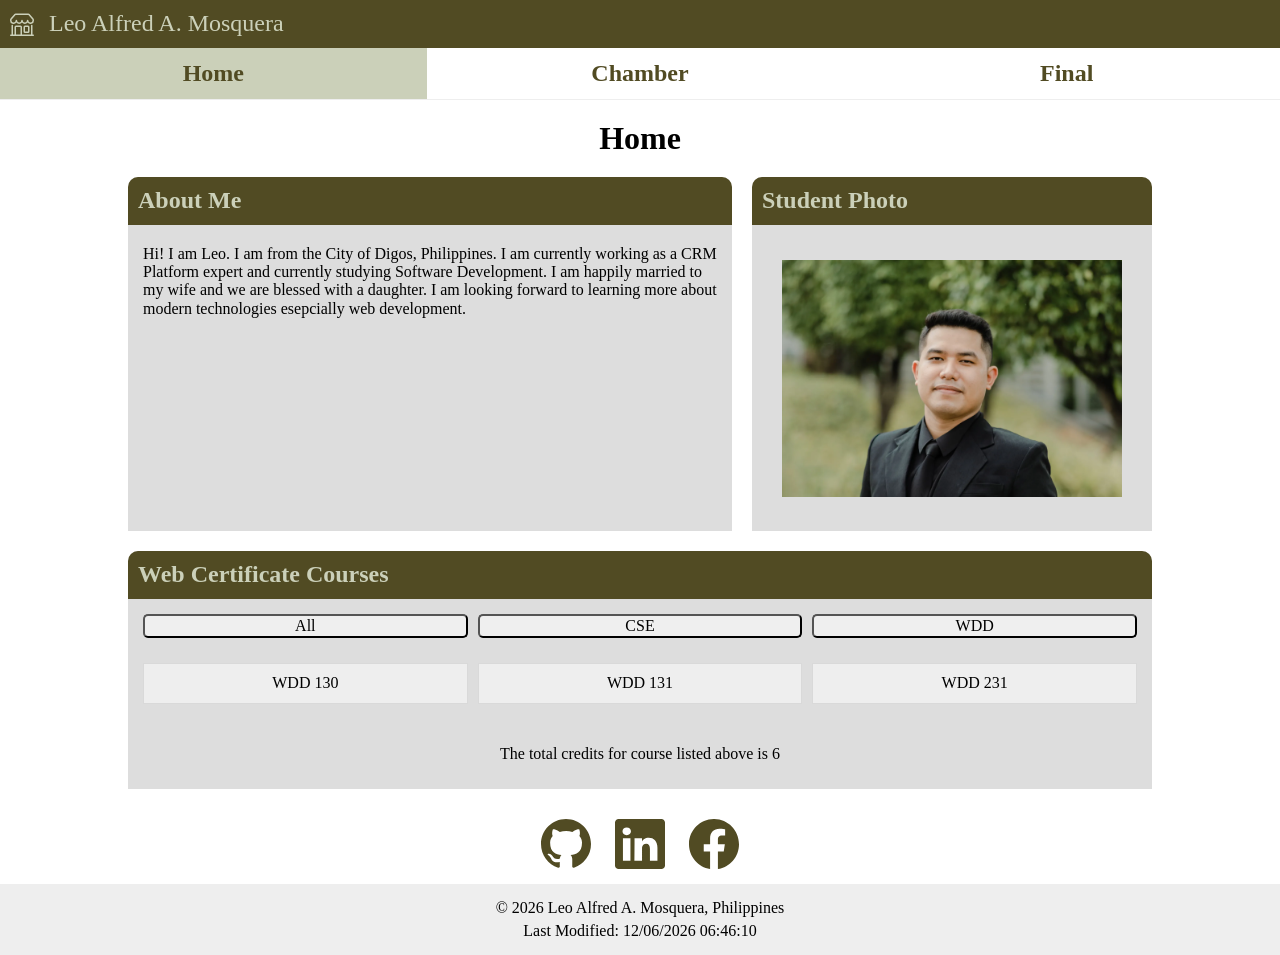
==== index.html @ c3fbac09 "social links update" ====
<!DOCTYPE html>
<html lang="en">

<head>
    <meta charset="UTF-8">
    <meta name="viewport" content="width=device-width, initial-scale=1.0">
    <title>WDD 231 - Leo Alfred A. Mosquera</title>
    <meta name="description"
        content="Homepage for my WDD 231: Web Frontend Development at Brigham Young University - Idaho">
    <meta name="author" content="Leo Alfred A. Mosquera">

    <link href="./styles/normalize.css" rel="stylesheet">
    <link href="./styles/base.css" rel="stylesheet">
    <link href="./styles/large.css" rel="stylesheet">

    <script src="./scripts/index.js" defer></script>
</head>

<body>
    <header>
        <img src="./images/shop.svg" alt="personal-logo" id="personalLogo">
        <span id="myName">Leo Alfred A. Mosquera</span>
        <span id="hmbrgrBtn" class="hmbrgrBtn"></span>
    </header>
    <nav>
        <a class="navItem current" href="#">Home</a>
        <a class="navItem" href="#">Chamber</a>
        <a class="navItem" href="#">Final</a>
    </nav>
    <main>
        <h1>Home</h1>
        <section id="aboutMe" class="sectionCard">
            <h2>About Me</h2>
            <p>Hi! I am Leo. I am from the City of Digos, Philippines. I am currently working as a CRM Platform
                expert and
                currently studying Software Development. I am happily married to my wife and we are blessed with a
                daughter. I am looking forward to learning more about modern technologies esepcially web
                development.</p>
        </section>
        <section id="studentPhoto" class="sectionCard">
            <h2>Student Photo</h2>
            <img src="./images/profile.webp" alt="my-photo" width="400">
        </section>
        <section id="courses" class="sectionCard">
            <h2>Web Certificate Courses</h2>
            <div id="buttonSelection">
                <button id="All">All</button>
                <button id="CSE">CSE</button>
                <button id="WDD">WDD</button>
            </div>
            <div id="buttonResults">
                <p>WDD 130</p>
                <p>WDD 131</p>
                <p>WDD 231</p>
            </div>
            <p>The total credits for course listed above is 6 </p>
        </section>
    </main>
    <footer>
        <div id="socialLinks">
            <a href="https://github.com/leoaam24/wdd231"><img src="./images/github.svg" alt="github-icon"
                    width="50"></a>
            <a href="https://www.linkedin.com/in/leo-alfred-mosquera-005425144/"><img src="./images/linkedin.svg"
                    alt="linkedIn-icon" width="50"></a>
            <a href="https://www.facebook.com/leoaam24/"><img src="./images/facebook.svg" alt="facebook-icon"
                    width="50"></a>
        </div>
        <div id="footerText">
            <p>© <span id="currentyear"></span> Leo Alfred A. Mosquera, Philippines</p>
            <p>Last Modified: <span id="lastModified"></span></p>
        </div>
    </footer>
</body>

</html>
---- styles/base.css ----
:root {
    --primary-color: #514b23;
    --secondary-color: #656839;
    --lighter-color: #cbc9ad;
    --non-complement-color: #cbd0b9;
    --other-color: #bddbd0;
}

body {
    display: block;
}

/************************** HEADER **************************/
header {
    display: grid;
    grid-template-columns: 24px auto 44px;
    gap: 15px;
    background-color: var(--primary-color);
    color: var(--non-complement-color);
    padding: 10px;
}

#personalLogo {
    align-self: center;
}

#myName {
    font-size: 24px;
    align-self: center;
}


#hmbrgrBtn {
    align-self: center;
    text-align: center;
    padding: 0;
    margin: 0;
}

.hmbrgrBtn::before {
    content: "\2630";
    font-size: 24px;
}

.hmbrgrBtn.open::before {
    content: "\2716";
    font-size: 24px;
    color: var(--non-complement-color);
}

#hmbrgrBtn:hover {
    cursor: pointer;
}

/************************** NAVIGATION **************************/
nav {
    display: none;
}

nav.open {
    display: flex;
    flex-direction: column;
    justify-content: space-evenly;
    background-color: #eee;
}

.navItem {
    text-align: left;
    max-width: 100%;
    padding: .75rem;
    border: 1px solid black;
    text-decoration: none;
    color: var(--primary-color);
    font-weight: 900;
    font-size: 24px;
    transition: background-color .5s ease;
}

.navItem:hover {
    cursor: pointer;
    background-color: var(--other-color);
}

.navItem.current {
    background-color: var(--non-complement-color);
}


/************************** MAIN **************************/
main {
    display: block;
    max-width: 900px;
    padding: 20px;
}

#aboutMe,
#studentPhoto,
#courses {
    display: block;
    background-color: #dddddd;
    border-top-right-radius: 10px;
    border-top-left-radius: 10px;
    width: 100%;
}

#aboutMe h2,
#studentPhoto h2,
#courses h2 {
    background-color: var(--primary-color);
    color: var(--non-complement-color);
    padding: 10px;
    margin-bottom: 5px;
    border-top-left-radius: 10px;
    border-top-right-radius: 10px;
}

#aboutMe p {
    padding: 15px;
    margin-top: 5px;
    font-weight: 500;
}

#studentPhoto img {
    box-sizing: border-box;
    object-fit: contain;
    padding: 30px;
    max-width: 100%;
}

#buttonSelection {
    display: flex;
    justify-content: space-evenly;
    padding: 10px;
}

#buttonSelection button {
    width: 80%;
    border-radius: 5px;
    margin-right: 5px;
    margin-left: 5px;
}

#buttonResults {
    padding: 10px;
}

#buttonResults p {
    background-color: #eee;
    padding: 10px;
    margin: 5px;
    border: 1px solid #d9d9d9;
    text-align: center;
    font-weight: 500;
}

#courses p {
    text-align: center;
    padding: 10px;
}

/************************** FOOTER **************************/
footer {

    padding: 10px;
}

#socialLinks {
    text-align: center;
    margin: 5px;
}

#footerText {
    background-color: #eee;
    padding: 10px;
}

#footerText p {
    text-align: center;
    margin: 5px;
}

#socialLinks a {
    margin: 10px;
}
---- styles/large.css ----
@media screen and (min-width: 768px) {

    /************************** HEADER **************************/
    #hmbrgrBtn {
        display: none;
    }

    /************************** NAVIGATION **************************/

    nav {
        display: flex;
        border-bottom: 1px solid #eee;
        justify-content: space-evenly;
        flex-direction: row;

    }

    .navItem {
        text-align: center;
        border: none;
        margin: 0;
        width: 100%;
    }

    /************************** MAIN **************************/
    main {
        padding: 20px;
        max-width: 80%;
        display: grid;
        grid-template-columns: 1fr;
        gap: 20px;
        margin: auto;
    }

    main h1 {
        grid-column: 1/3;
        justify-content: center;
        text-align: center;
        margin: 0;
    }

    #aboutMe {
        grid-column: 1/2;
        width: 100%;
    }

    #studentPhoto {
        grid-column: 2/3;
    }

    #courses {
        grid-column: 1/3;
    }

    #aboutMe h2,
    #studentPhoto h2,
    #courses h2 {
        margin-top: 0;
    }

    #buttonResults {
        display: flex;
    }

    #buttonResults p {
        padding: 10px;
        width: 100%;
    }

    /************************** FOOTER **************************/
    footer {
        padding: 0;
    }

    #socialLinks {
        margin: 10px;
    }

}
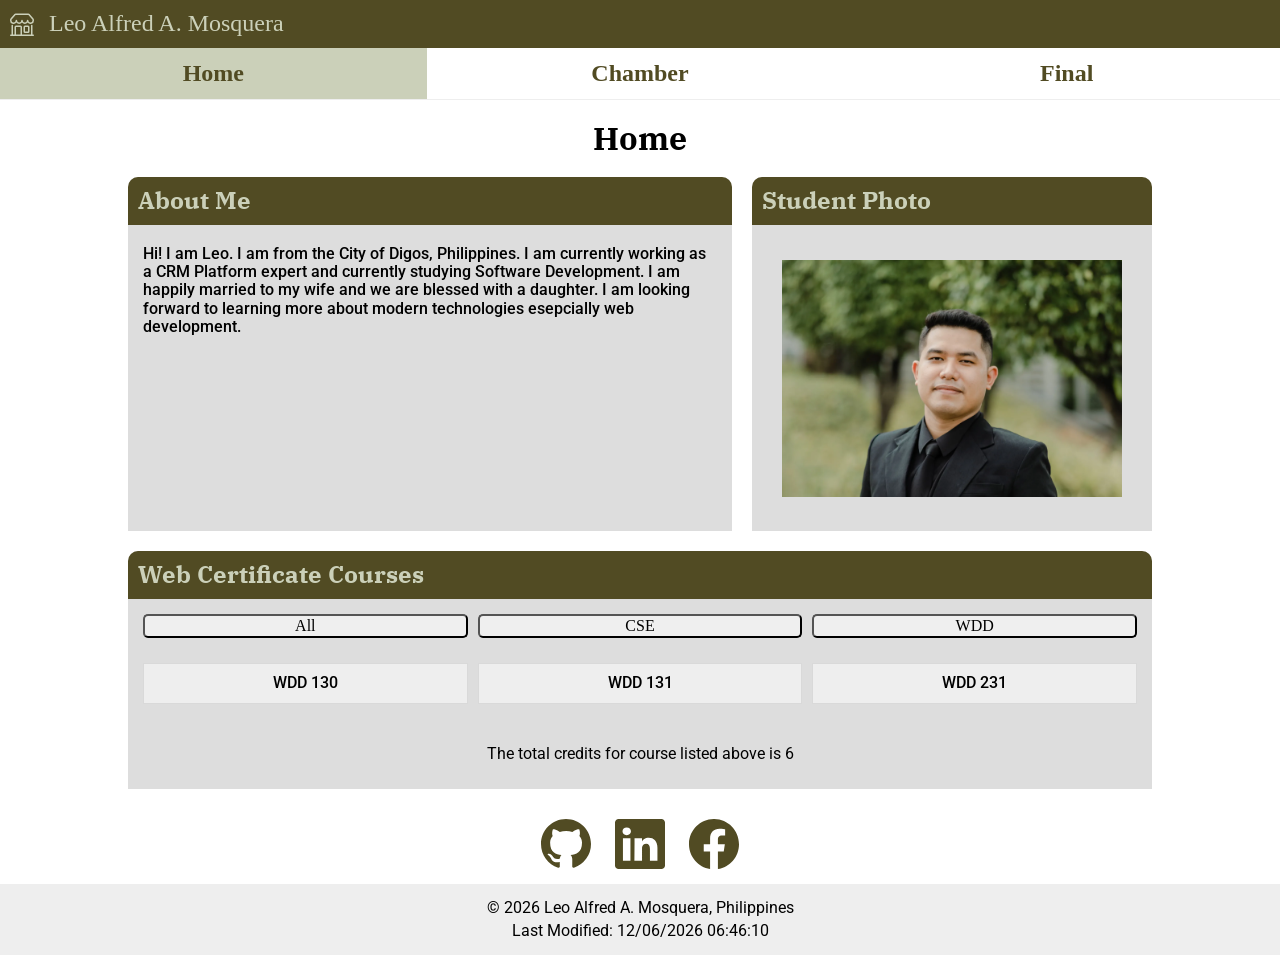
==== commit 3177949e: "adding font update" ====
--- a/index.html
+++ b/index.html
@@ -12,6 +12,12 @@
     <link href="./styles/normalize.css" rel="stylesheet">
     <link href="./styles/base.css" rel="stylesheet">
     <link href="./styles/large.css" rel="stylesheet">
+
+    <link rel="preconnect" href="https://fonts.googleapis.com">
+    <link rel="preconnect" href="https://fonts.gstatic.com" crossorigin>
+    <link
+        href="https://fonts.googleapis.com/css2?family=IBM+Plex+Serif:ital,wght@0,100;0,200;0,300;0,400;0,500;0,600;0,700;1,100;1,200;1,300;1,400;1,500;1,600;1,700&family=Roboto:ital,wght@0,100..900;1,100..900&display=swap"
+        rel="stylesheet" media="print" onload="this.media='all'">
 
     <script src="./scripts/index.js" defer></script>
 </head>
--- a/styles/base.css
+++ b/styles/base.css
@@ -8,6 +8,19 @@
 
 body {
     display: block;
+}
+
+h1,
+h2,
+h3,
+h4,
+h5,
+h6 {
+    font-family: "IBM Plex Serif", serif;
+}
+
+p {
+    font-family: "Roboto", sans-serif;
 }
 
 /************************** HEADER **************************/
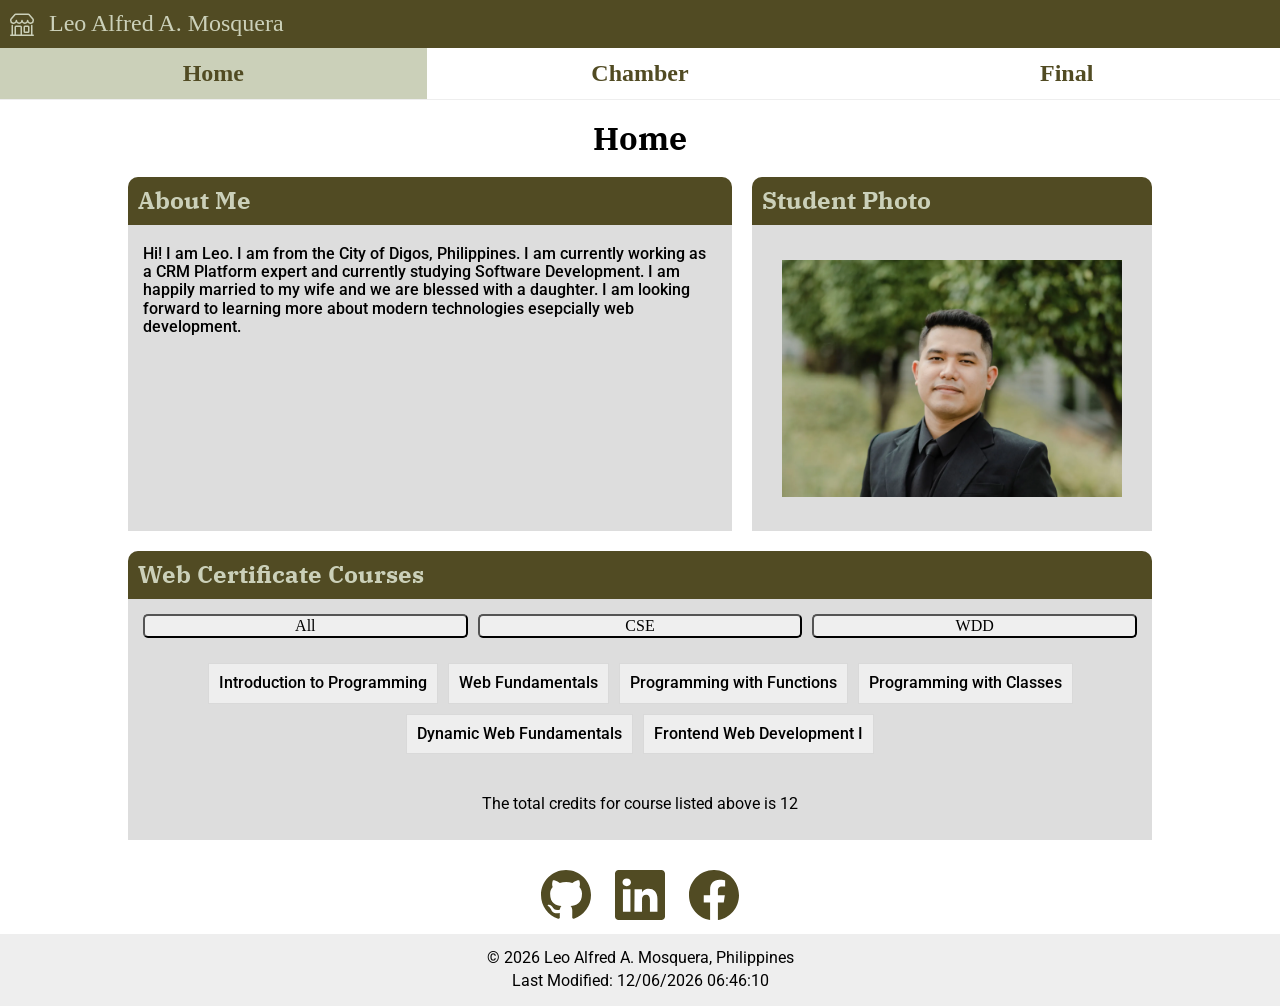
==== commit 8b7c6a6b: "added courses dynamic js" ====
--- a/index.html
+++ b/index.html
@@ -10,8 +10,8 @@
     <meta name="author" content="Leo Alfred A. Mosquera">
 
     <link href="./styles/normalize.css" rel="stylesheet">
-    <link href="./styles/base.css" rel="stylesheet">
-    <link href="./styles/large.css" rel="stylesheet">
+    <link href="./styles/small.css" rel="stylesheet">
+    <link href="./styles/larger.css" rel="stylesheet">
 
     <link rel="preconnect" href="https://fonts.googleapis.com">
     <link rel="preconnect" href="https://fonts.gstatic.com" crossorigin>
@@ -20,6 +20,7 @@
         rel="stylesheet" media="print" onload="this.media='all'">
 
     <script src="./scripts/index.js" defer></script>
+    <script src="./scripts/courses.js" defer></script>
 </head>
 
 <body>
@@ -55,11 +56,8 @@
                 <button id="WDD">WDD</button>
             </div>
             <div id="buttonResults">
-                <p>WDD 130</p>
-                <p>WDD 131</p>
-                <p>WDD 231</p>
             </div>
-            <p>The total credits for course listed above is 6 </p>
+            <p>The total credits for course listed above is <span id="totalCredits"></span> </p>
         </section>
     </main>
     <footer>
--- a/styles/small.css
+++ b/styles/small.css
@@ -0,0 +1,208 @@
+:root {
+    --primary-color: #514b23;
+    --secondary-color: #656839;
+    --lighter-color: #cbc9ad;
+    --non-complement-color: #cbd0b9;
+    --other-color: #bddbd0;
+}
+
+body {
+    display: block;
+}
+
+h1,
+h2,
+h3,
+h4,
+h5,
+h6 {
+    font-family: "IBM Plex Serif", serif;
+}
+
+p {
+    font-family: "Roboto", sans-serif;
+}
+
+/************************** HEADER **************************/
+header {
+    display: grid;
+    grid-template-columns: 24px auto 44px;
+    gap: 15px;
+    background-color: var(--primary-color);
+    color: var(--non-complement-color);
+    padding: 10px;
+}
+
+#personalLogo {
+    align-self: center;
+}
+
+#myName {
+    font-size: 24px;
+    align-self: center;
+}
+
+
+#hmbrgrBtn {
+    align-self: center;
+    text-align: center;
+    padding: 0;
+    margin: 0;
+}
+
+.hmbrgrBtn::before {
+    content: "\2630";
+    font-size: 24px;
+}
+
+.hmbrgrBtn.open::before {
+    content: "\2716";
+    font-size: 24px;
+    color: var(--non-complement-color);
+}
+
+#hmbrgrBtn:hover {
+    cursor: pointer;
+}
+
+/************************** NAVIGATION **************************/
+nav {
+    display: none;
+}
+
+nav.open {
+    display: flex;
+    flex-direction: column;
+    justify-content: space-evenly;
+    background-color: #eee;
+}
+
+.navItem {
+    text-align: left;
+    max-width: 100%;
+    padding: .75rem;
+    border: 1px solid black;
+    text-decoration: none;
+    color: var(--primary-color);
+    font-weight: 900;
+    font-size: 24px;
+    transition: background-color .5s ease;
+}
+
+.navItem:hover {
+    cursor: pointer;
+    background-color: var(--other-color);
+}
+
+.navItem.current {
+    background-color: var(--non-complement-color);
+}
+
+
+/************************** MAIN **************************/
+main {
+    display: block;
+    max-width: 900px;
+    padding: 20px;
+}
+
+#aboutMe,
+#studentPhoto,
+#courses {
+    display: block;
+    background-color: #dddddd;
+    border-top-right-radius: 10px;
+    border-top-left-radius: 10px;
+    width: 100%;
+}
+
+#aboutMe h2,
+#studentPhoto h2,
+#courses h2 {
+    background-color: var(--primary-color);
+    color: var(--non-complement-color);
+    padding: 10px;
+    margin-bottom: 5px;
+    border-top-left-radius: 10px;
+    border-top-right-radius: 10px;
+}
+
+#aboutMe p {
+    padding: 15px;
+    margin-top: 5px;
+    font-weight: 500;
+}
+
+#studentPhoto img {
+    box-sizing: border-box;
+    object-fit: contain;
+    padding: 30px;
+    max-width: 100%;
+}
+
+#buttonSelection {
+    display: flex;
+    justify-content: space-evenly;
+    padding: 10px;
+}
+
+#buttonSelection button {
+    width: 80%;
+    border-radius: 5px;
+    margin-right: 5px;
+    margin-left: 5px;
+}
+
+#buttonResults {
+    padding: 10px;
+}
+
+#buttonResults p {
+    background-color: #eee;
+    padding: 10px;
+    margin: 5px;
+    border: 1px solid #d9d9d9;
+    text-align: center;
+    font-weight: 500;
+}
+
+#courses p {
+    text-align: center;
+    padding: 10px;
+}
+
+#buttonResults .courseTaken.completed {
+    background-color: var(--other-color);
+    font-weight: 700;
+}
+
+.courseTaken.completed::before {
+    content: "\2713";
+    padding-right: 5px;
+}
+
+
+/************************** FOOTER **************************/
+footer {
+
+    padding: 10px;
+}
+
+#socialLinks {
+    text-align: center;
+    margin: 5px;
+}
+
+#footerText {
+    background-color: #eee;
+    padding: 10px;
+}
+
+#footerText p {
+    text-align: center;
+    margin: 5px;
+}
+
+#socialLinks a {
+    margin: 10px;
+}
--- a/styles/larger.css
+++ b/styles/larger.css
@@ -0,0 +1,81 @@
+@media screen and (min-width: 768px) {
+
+    /************************** HEADER **************************/
+    #hmbrgrBtn {
+        display: none;
+    }
+
+    /************************** NAVIGATION **************************/
+
+    nav,
+    nav.open {
+        display: flex;
+        border-bottom: 1px solid #eee;
+        justify-content: space-evenly;
+        flex-direction: row;
+
+    }
+
+    .navItem {
+        text-align: center;
+        border: none;
+        margin: 0;
+        width: 100%;
+    }
+
+    /************************** MAIN **************************/
+    main {
+        padding: 20px;
+        max-width: 80%;
+        display: grid;
+        grid-template-columns: 1fr;
+        gap: 20px;
+        margin: auto;
+    }
+
+    main h1 {
+        grid-column: 1/3;
+        justify-content: center;
+        text-align: center;
+        margin: 0;
+    }
+
+    #aboutMe {
+        grid-column: 1/2;
+        width: 100%;
+    }
+
+    #studentPhoto {
+        grid-column: 2/3;
+    }
+
+    #courses {
+        grid-column: 1/3;
+    }
+
+    #aboutMe h2,
+    #studentPhoto h2,
+    #courses h2 {
+        margin-top: 0;
+    }
+
+    #buttonResults {
+        justify-content: center;
+        display: flex;
+        flex-wrap: wrap;
+    }
+
+    #buttonResults p {
+        padding: 10px;
+    }
+
+    /************************** FOOTER **************************/
+    footer {
+        padding: 0;
+    }
+
+    #socialLinks {
+        margin: 10px;
+    }
+
+}
